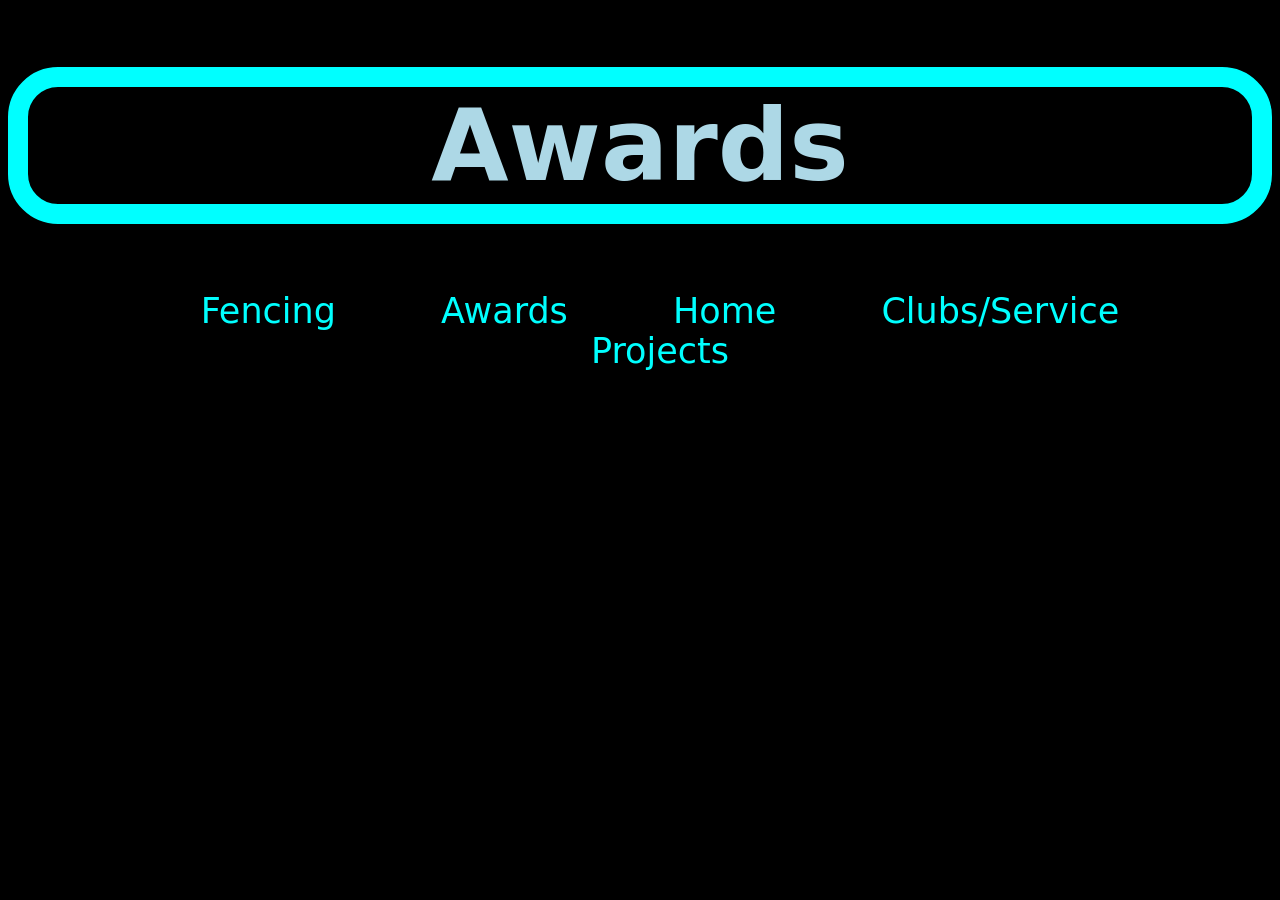
==== Awards.html @ 075c791e "adding and creating the basic structure for all pages" ====
<!DOCTYPE html>
<html class="page">

    <head>
        <title>My Awards</title>
        <link rel="stylesheet" href="Links.css">
        <link rel="stylesheet" href="Awardscss.css">
    </head>

    <body>
        <!--Title Code-->
        <div class="awardstitle">
            <h1 id="titletext">Awards</h1>
        </div>

        <!--Code For Page Selector-->
        <div class="Selector">
            <ul>
                <li id="Select"><a href="Fencing.html">Fencing</a></li>
                <li id="Select"><a href="Awards.html">Awards</a></li>
                <li id="Select"><a href="index.html">Home</a></li>
                <li id="Select"><a href="ClubsService.html">Clubs/Service</a></li>
                <li id="Select"><a href="Projects.html">Projects</a></li>   
            </ul>
        </div>
    </body>
</html>
---- Links.css ----
/*Code That Applies To The Selector*/
.Selector{
text-align: center;
}

/*Select ID*/
#Select{
    display: inline-block;
    
}

/*Link Styling*/
a:link, a:visited{
    color:aqua;
    font-size: 35px;
    padding: 50px;
    font-family:system-ui, -apple-system, BlinkMacSystemFont, 'Segoe UI', Roboto, Oxygen, Ubuntu, Cantarell, 'Open Sans', 'Helvetica Neue', sans-serif;
    text-decoration: none;
}
a:hover{
    color:aqua;
    font-size: 50px;
    padding: 50px;
    font-family:system-ui, -apple-system, BlinkMacSystemFont, 'Segoe UI', Roboto, Oxygen, Ubuntu, Cantarell, 'Open Sans', 'Helvetica Neue', sans-serif;
    text-decoration: none;
}
---- Awardscss.css ----
/*Full Page CSS*/
.page{
    background-color: black;
    font-family: system-ui, -apple-system, BlinkMacSystemFont, 'Segoe UI', Roboto, Oxygen, Ubuntu, Cantarell, 'Open Sans', 'Helvetica Neue', sans-serif;
}

/*Title Code CSS*/
.awardstitle{

    background-color: black;
    font-family: system-ui, -apple-system, BlinkMacSystemFont, 'Segoe UI', Roboto, Oxygen, Ubuntu, Cantarell, 'Open Sans', 'Helvetica Neue', sans-serif;
    font-size: 50px;
    text-align: center;
    color: lightblue;
}

/*Border For Title*/
#titletext{
    border-color: aqua;
    border-radius: 50px;
    border-width: 20px;
    border-style: solid;
}
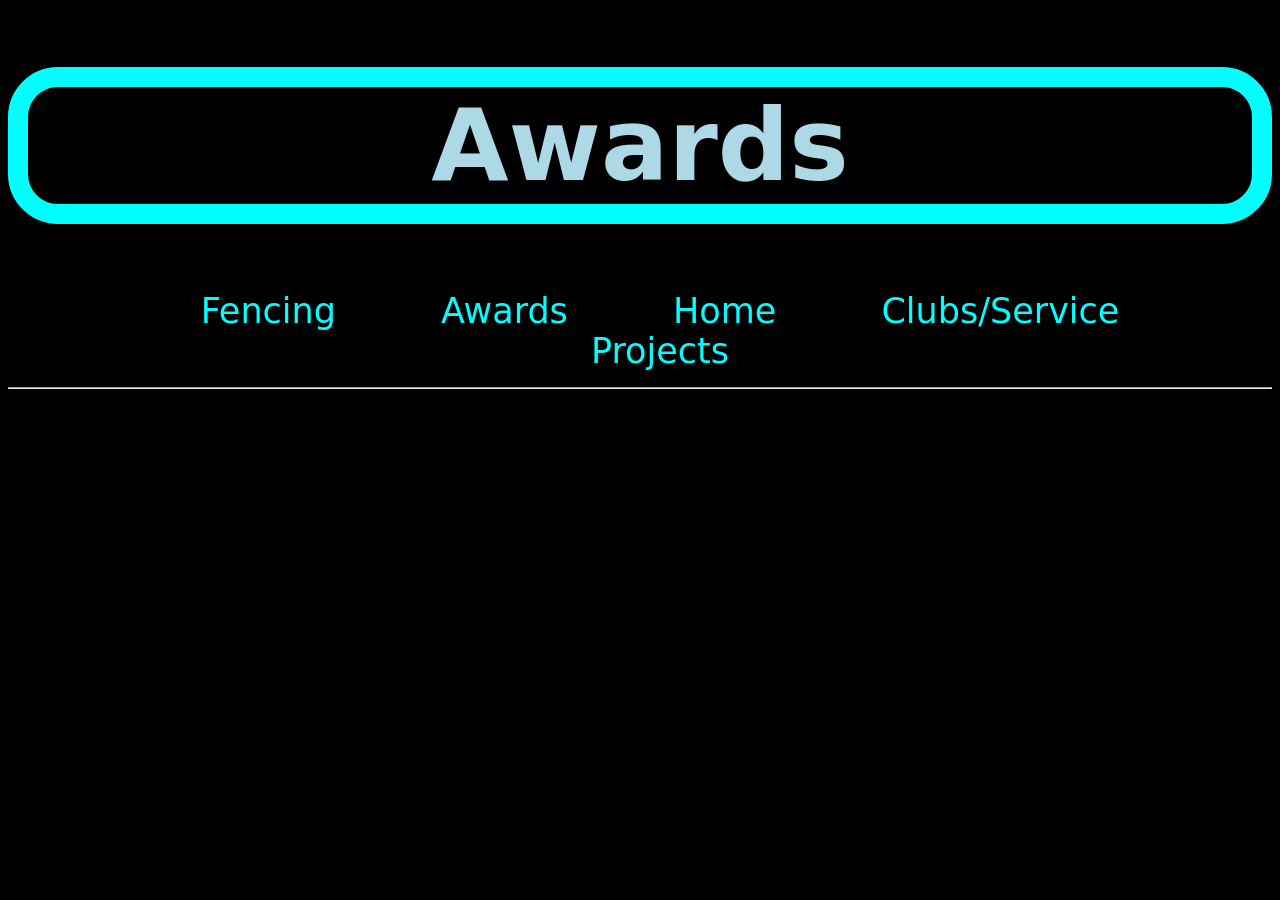
==== commit 721ab7f8: "working on fencing page and adding lines for aesthetic" ====
--- a/Awards.html
+++ b/Awards.html
@@ -23,5 +23,8 @@
                 <li id="Select"><a href="Projects.html">Projects</a></li>   
             </ul>
         </div>
+
+        <hr>
+
     </body>
 </html>
